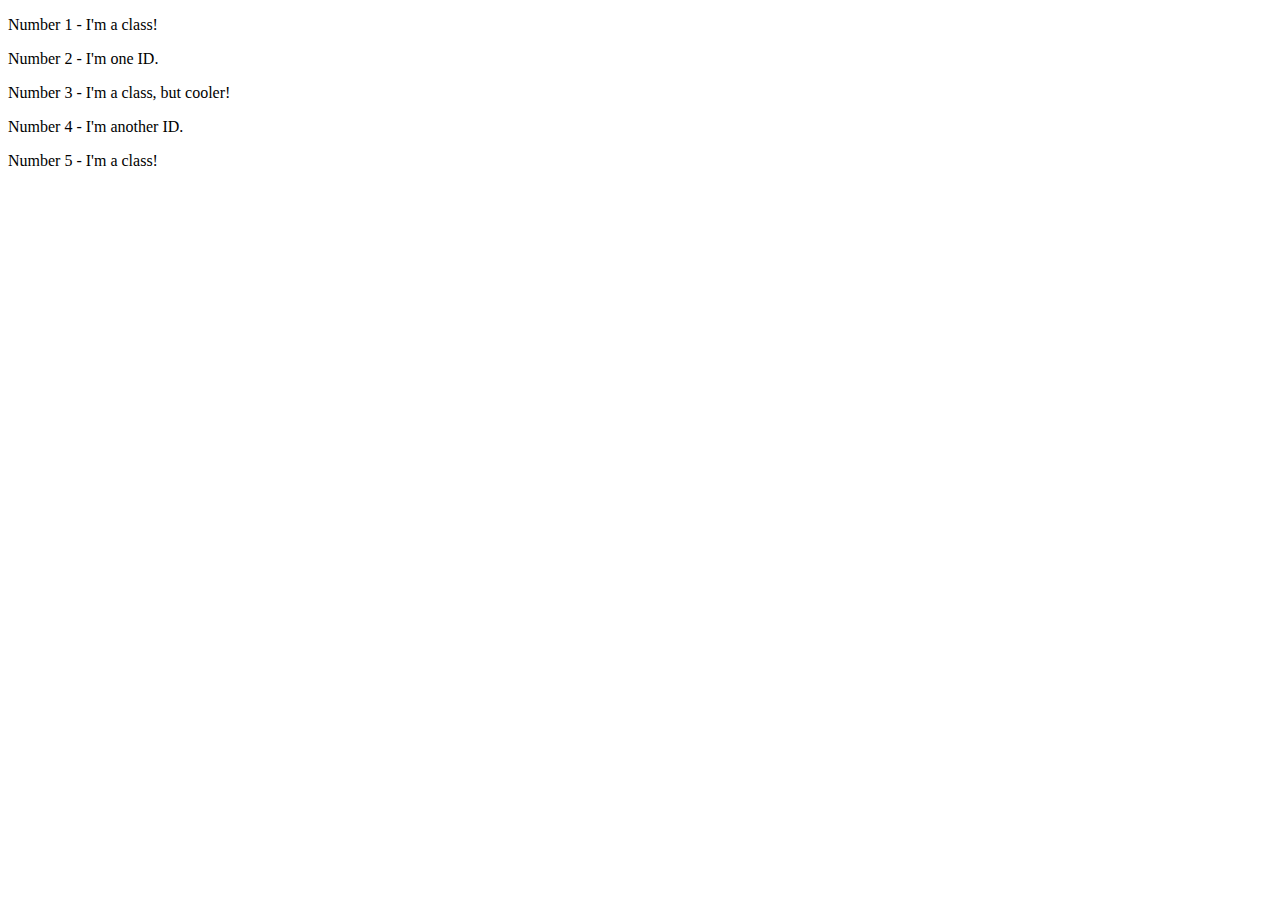
==== foundations/intro-to-css/02-class-id-selectors/index.html @ 9e778e51 "start classification" ====
<!DOCTYPE html>
<html lang="en">
  <head>
    <meta charset="UTF-8">
    <meta http-equiv="X-UA-Compatible" content="IE=edge">
    <meta name="viewport" content="width=device-width, initial-scale=1.0">
    <title>Class and ID Selectors</title>
    <link rel="stylesheet" href="style.css">
  </head>
  <body>
    <p class="odd">Number 1 - I'm a class!</p>
    <div id="second">Number 2 - I'm one ID.</div>
    <p class="odd" id="third">Number 3 - I'm a class, but cooler!</p>
    <div id="fourth">Number 4 - I'm another ID.</div>
    <p class="odd">Number 5 - I'm a class!</p>
  </body>
</html>
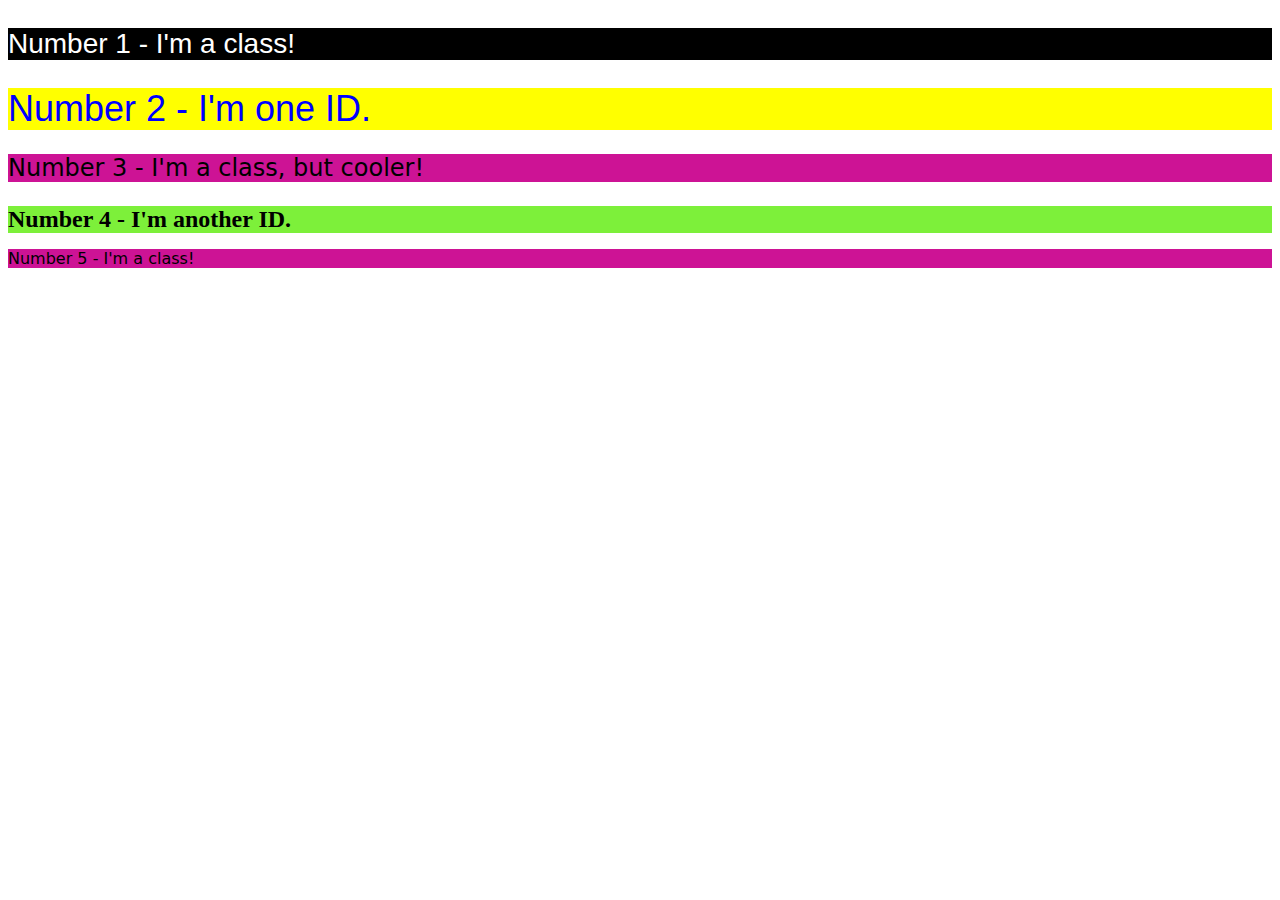
==== commit caf6e0da: "complete" ====
--- a/foundations/intro-to-css/02-class-id-selectors/index.html
+++ b/foundations/intro-to-css/02-class-id-selectors/index.html
@@ -8,8 +8,8 @@
     <link rel="stylesheet" href="style.css">
   </head>
   <body>
-    <p class="odd">Number 1 - I'm a class!</p>
-    <div id="second">Number 2 - I'm one ID.</div>
+    <p class="odd top2"  id="first">Number 1 - I'm a class!</p>
+    <div class="top2" id="second">Number 2 - I'm one ID.</div>
     <p class="odd" id="third">Number 3 - I'm a class, but cooler!</p>
     <div id="fourth">Number 4 - I'm another ID.</div>
     <p class="odd">Number 5 - I'm a class!</p>
--- a/foundations/intro-to-css/02-class-id-selectors/style.css
+++ b/foundations/intro-to-css/02-class-id-selectors/style.css
@@ -0,0 +1,28 @@
+.odd {
+    background-color: #cd1395;
+    font-family:Verdana, 'DejaVu Sans', sans-serif
+}
+.top2 {
+    font-size: 28px;
+    font-family: Helvetica, 'Times New Roman', sans-serif;
+}
+#first {
+    background-color: black;
+    color: white;
+}
+
+#second {
+    color: #0000ff;
+    font-size: 36px;
+    background-color: yellow;
+}
+
+#third {
+    font-size: 24px;
+}
+
+#fourth {
+    background-color: #7df03a;
+    font-size: 24px;
+    font-weight: bold;
+}